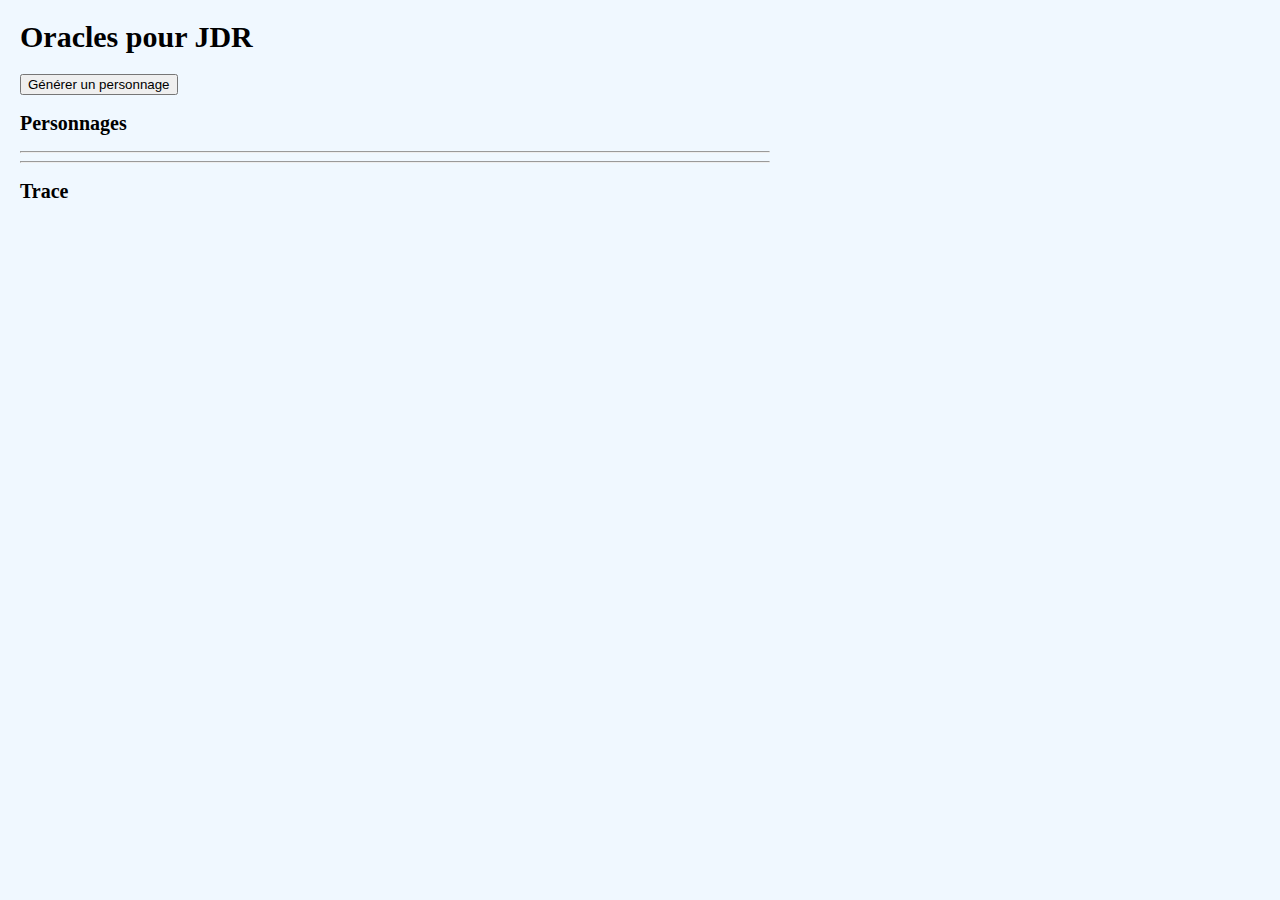
==== index.html @ ca2c88b4 "new stuff" ====
<!DOCTYPE html>
<html>
  <head>
    <meta charset="utf-8">
    <link rel="icon" href="favicon.ico" type="image/x-icon">
    <link rel="stylesheet" href="styles.css">
    <title>Oracles for RPG</title>
    <script src="js/names.js"></script>
    <script src="js/oracles-engine.js"></script>
    <script src="js/harrypotter.js"></script>
    <script src="oracles.js"></script>
    <script src="npccomponent.js"></script>    
  </head>
  <body>
    <h1>Oracles pour JDR</h1>
    <button onclick="test()">Générer un personnage</button>
    <h2>Personnages</h2>
    <div class="npc" id="npcs">
      <hr>
      <my-npc></my-npc>
      <hr>
    </div>
    <h2>Trace</h2>
    <div class="tracediv" id="trace"></div>
  </body>
</html>
---- styles.css ----
/* -----------------------
Base styles
------------------------*/

body {
    background-color: AliceBlue;
    min-width: 250px;
    max-width: 750px;
    margin-top: 10px;
    margin-bottom: 50px;
    margin-right: 20px;
    margin-left: 20px;
}

h1 {
    font-size: 30px
}

h2 {
    font-size: 20px
}

div.tracediv {
    color: DarkBlue
}
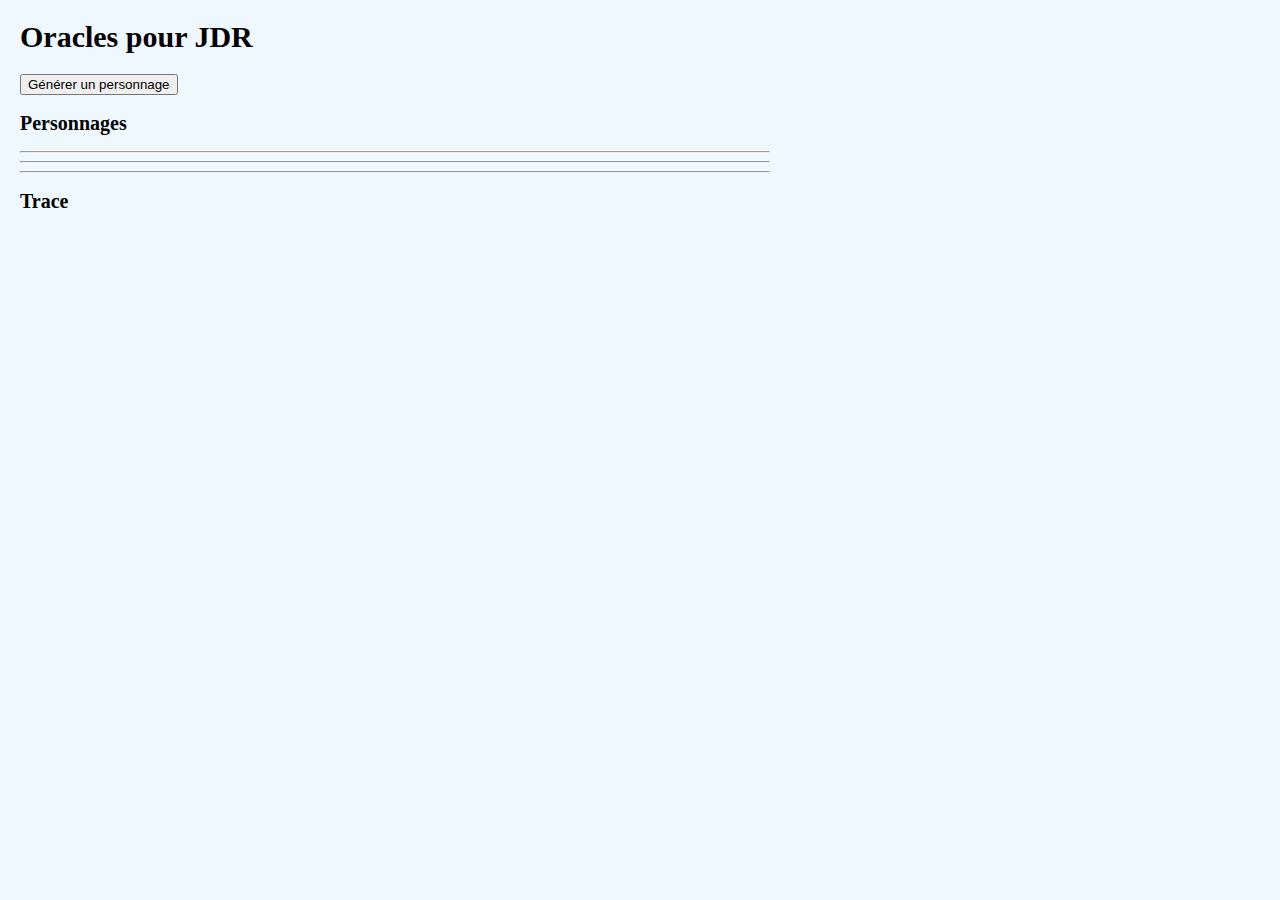
==== commit 5fa8504e: "new stuff" ====
--- a/index.html
+++ b/index.html
@@ -3,13 +3,53 @@
   <head>
     <meta charset="utf-8">
     <link rel="icon" href="favicon.ico" type="image/x-icon">
+    <meta name="viewport" content="width=device-width,initial-scale=1o">
     <link rel="stylesheet" href="styles.css">
     <title>Oracles for RPG</title>
     <script src="js/names.js"></script>
     <script src="js/oracles-engine.js"></script>
     <script src="js/harrypotter.js"></script>
     <script src="oracles.js"></script>
-    <script src="npccomponent.js"></script>    
+    <script src="npccomponent.js"></script>
+    <!-- =====================Template start============================= -->
+    <template id="npc-template">
+      <style>
+        * {
+            box-sizing: border-box;
+        }
+        
+        /* Create two equal columns that floats next to each other */
+        .column {
+            float: left;
+            width: 50%;
+            padding: 10px;
+            /* height: 300px; /* Should be removed. Only for demonstration */*/
+        }
+
+        /* Clear floats after the columns */
+        .row:after {
+            content: "";
+            display: table;
+            clear: both;
+        }
+      </style>
+      <div class="row">
+        <div class="column">
+          <table>
+              <tr>
+                <th>Caractéristiques</th>
+                <th>Valeur</th>
+              </tr>
+              <tr>
+                <td><slot name="charac">Default</slot></td>
+                <td><slot name="value">Default</slot></td>
+              </tr>
+          </table>
+        </div>
+        <div class="column">Column 2</div>
+      </div>
+    </template>
+    <!-- =====================Template end============================= -->
   </head>
   <body>
     <h1>Oracles pour JDR</h1>
@@ -19,6 +59,8 @@
       <hr>
       <my-npc></my-npc>
       <hr>
+      <my-npc2></my-npc2>
+      <hr>
     </div>
     <h2>Trace</h2>
     <div class="tracediv" id="trace"></div>
--- a/styles.css
+++ b/styles.css
@@ -24,3 +24,5 @@
     color: DarkBlue
 }
 
+
+
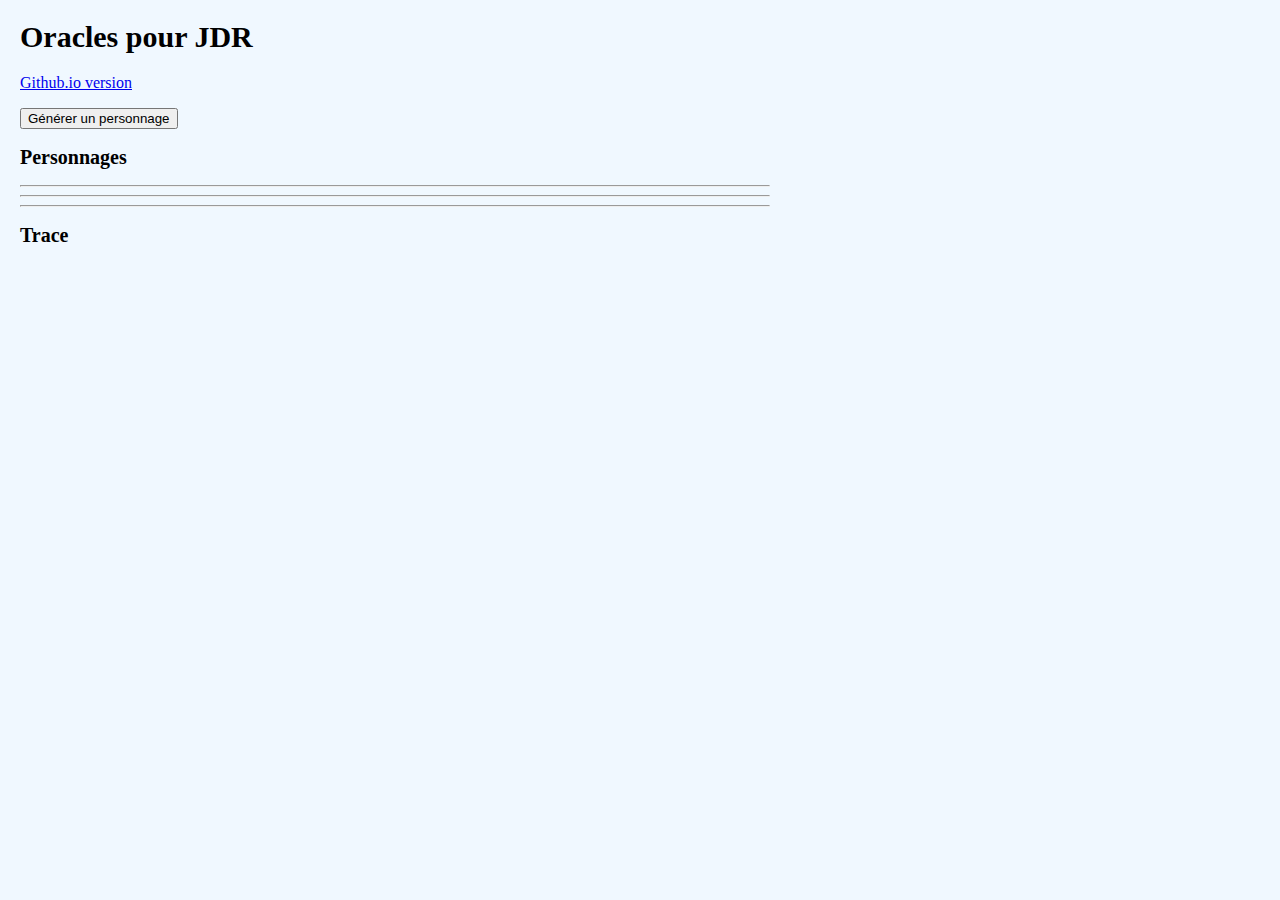
==== commit f4bb0210: "new stuff" ====
--- a/index.html
+++ b/index.html
@@ -11,48 +11,10 @@
     <script src="js/harrypotter.js"></script>
     <script src="oracles.js"></script>
     <script src="npccomponent.js"></script>
-    <!-- =====================Template start============================= -->
-    <template id="npc-template">
-      <style>
-        * {
-            box-sizing: border-box;
-        }
-        
-        /* Create two equal columns that floats next to each other */
-        .column {
-            float: left;
-            width: 50%;
-            padding: 10px;
-            /* height: 300px; /* Should be removed. Only for demonstration */*/
-        }
-
-        /* Clear floats after the columns */
-        .row:after {
-            content: "";
-            display: table;
-            clear: both;
-        }
-      </style>
-      <div class="row">
-        <div class="column">
-          <table>
-              <tr>
-                <th>Caractéristiques</th>
-                <th>Valeur</th>
-              </tr>
-              <tr>
-                <td><slot name="charac">Default</slot></td>
-                <td><slot name="value">Default</slot></td>
-              </tr>
-          </table>
-        </div>
-        <div class="column">Column 2</div>
-      </div>
-    </template>
-    <!-- =====================Template end============================= -->
-  </head>
+  <head>
   <body>
     <h1>Oracles pour JDR</h1>
+    <p><a href="https://orey.github.io/oracles">Github.io version</a></p>
     <button onclick="test()">Générer un personnage</button>
     <h2>Personnages</h2>
     <div class="npc" id="npcs">
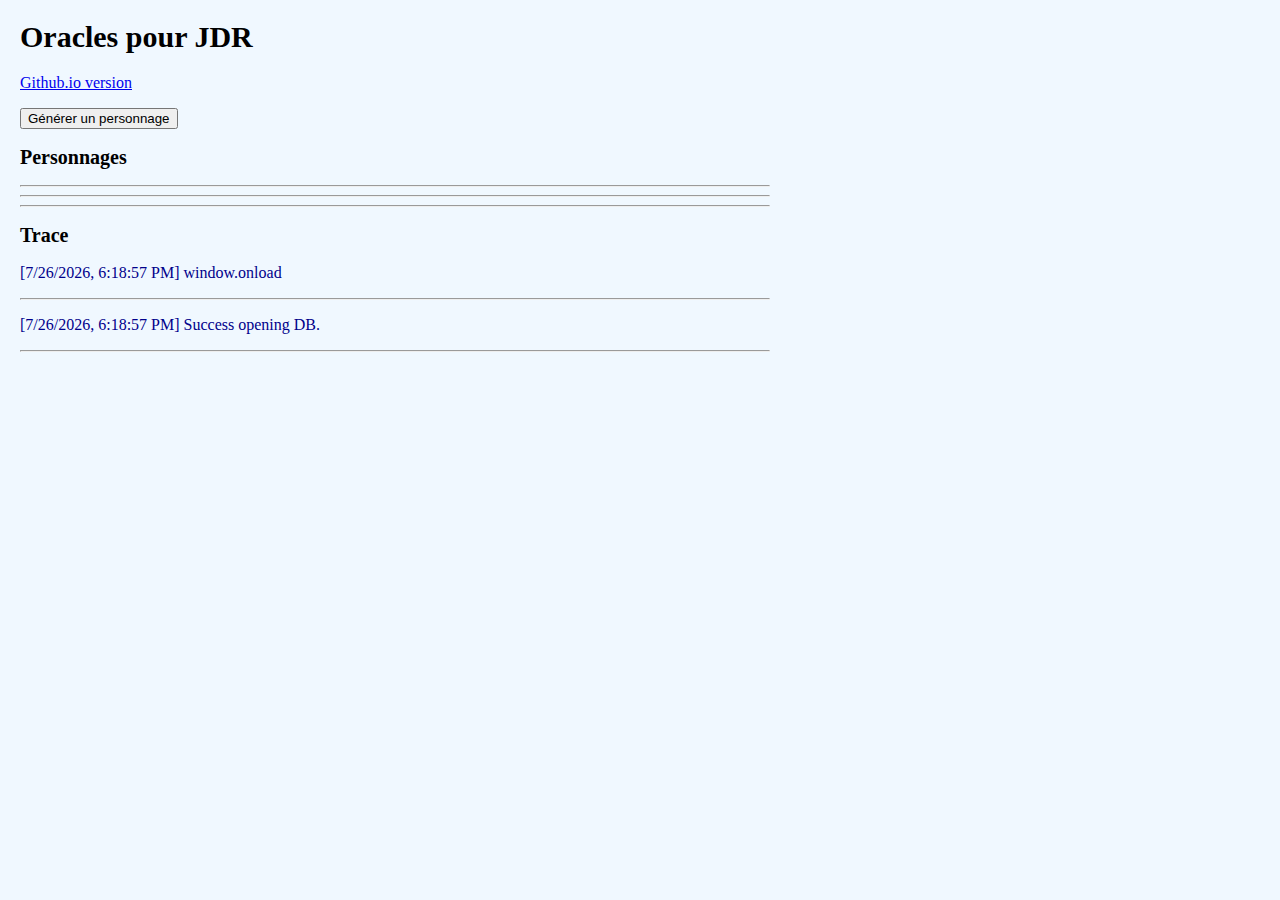
==== commit 9d20fdc7: "working on DB" ====
--- a/index.html
+++ b/index.html
@@ -6,12 +6,7 @@
     <meta name="viewport" content="width=device-width,initial-scale=1o">
     <link rel="stylesheet" href="styles.css">
     <title>Oracles for RPG</title>
-    <script src="js/names.js"></script>
-    <script src="js/oracles-engine.js"></script>
-    <script src="js/harrypotter.js"></script>
-    <script src="oracles.js"></script>
-    <script src="npccomponent.js"></script>
-  <head>
+  </head>
   <body>
     <h1>Oracles pour JDR</h1>
     <p><a href="https://orey.github.io/oracles">Github.io version</a></p>
@@ -27,5 +22,11 @@
     <h2>Trace</h2>
     <div class="tracediv" id="trace"></div>
   </body>
+  <script src="js/names.js"></script>
+  <script src="js/oracles-engine.js"></script>
+  <script src="js/harrypotter.js"></script>
+  <script src="npccomponent.js"></script>
+  <script src="mydb.js"></script>
+  <script src="oracles.js"></script>
 </html>
 
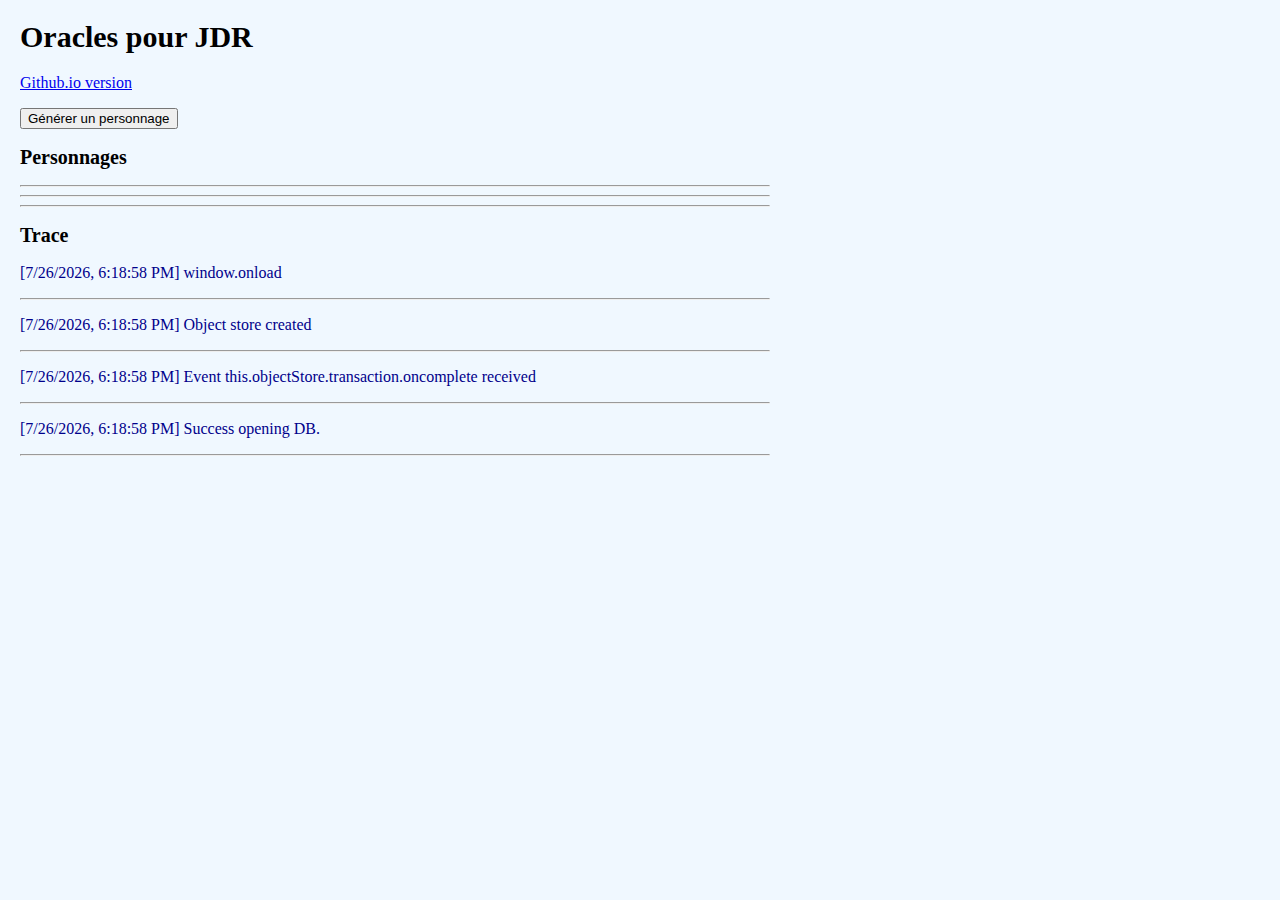
==== commit ee5c006f: "stable version" ====
--- a/index.html
+++ b/index.html
@@ -26,7 +26,8 @@
   <script src="js/oracles-engine.js"></script>
   <script src="js/harrypotter.js"></script>
   <script src="npccomponent.js"></script>
-  <script src="mydb.js"></script>
+  <!-- <script src="mydb.js"></script> -->
+  <script src="db.js"></script>
   <script src="oracles.js"></script>
 </html>
 
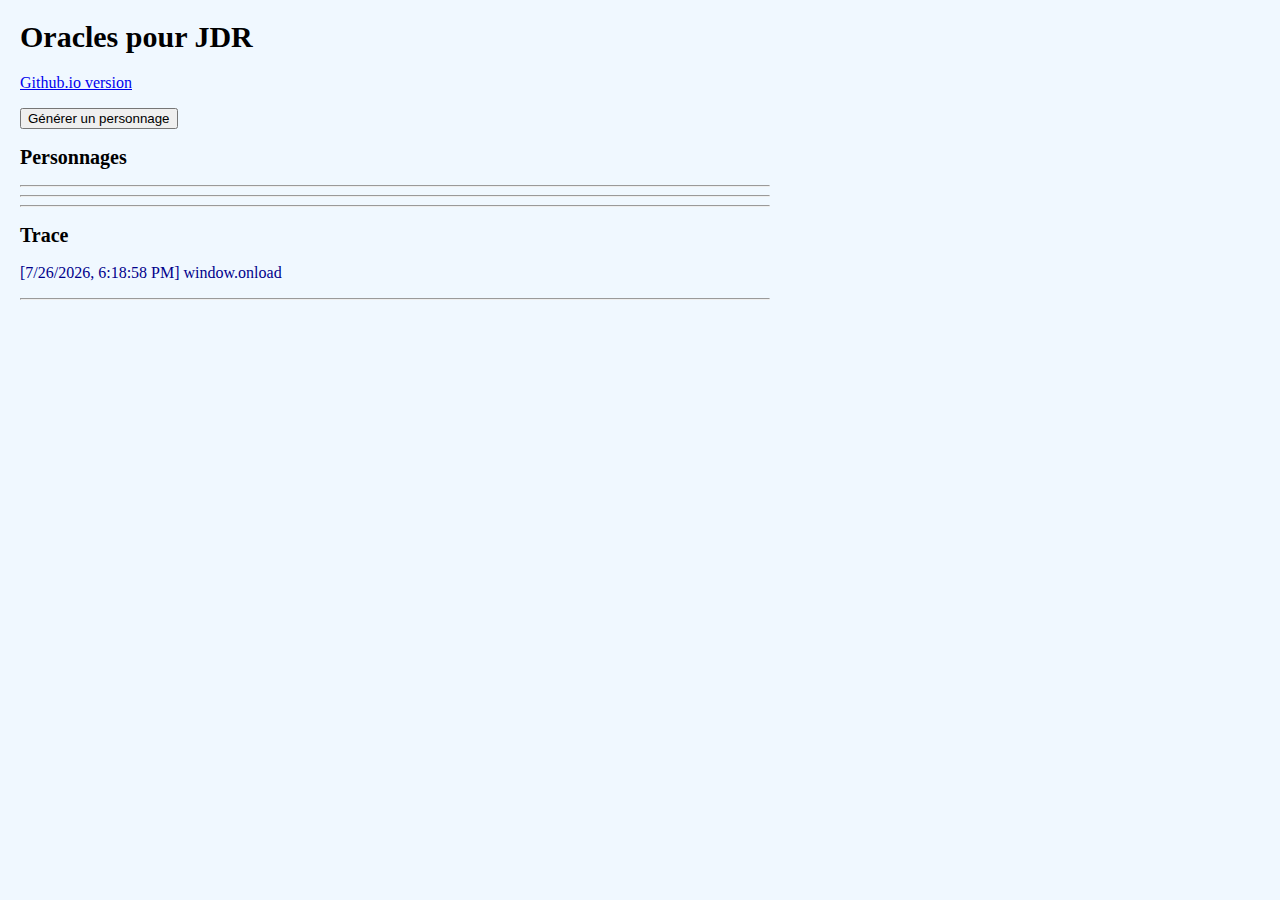
==== commit d5bbe3a5: "adding templating" ====
--- a/index.html
+++ b/index.html
@@ -25,6 +25,8 @@
   <script src="js/names.js"></script>
   <script src="js/oracles-engine.js"></script>
   <script src="js/harrypotter.js"></script>
+  <script src="eventbus.js"></script>
+  <script src="templatengine.js"></script>
   <script src="npccomponent.js"></script>
   <!-- <script src="mydb.js"></script> -->
   <script src="db.js"></script>
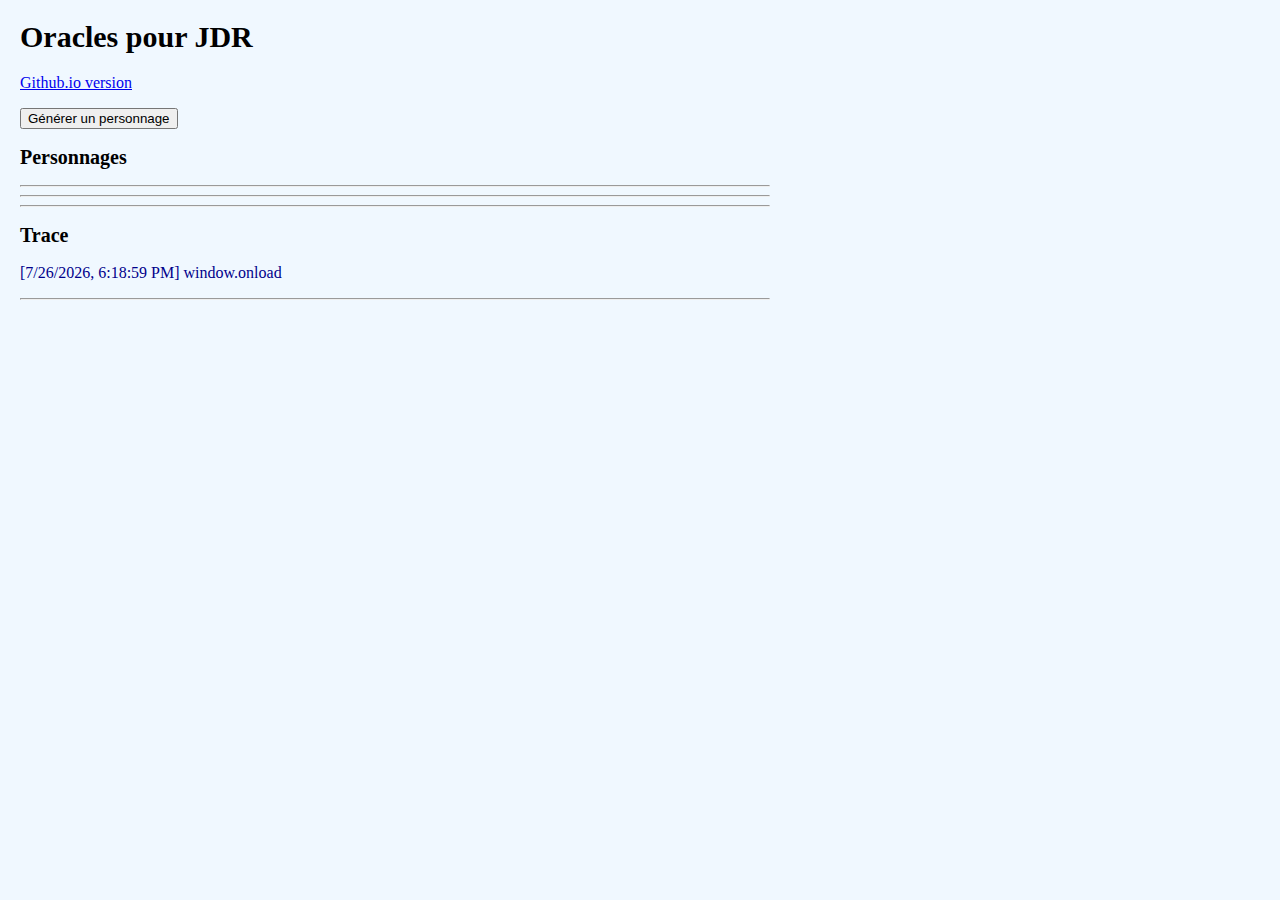
==== commit 164db9ae: "reorganizing files" ====
--- a/index.html
+++ b/index.html
@@ -22,14 +22,21 @@
     <h2>Trace</h2>
     <div class="tracediv" id="trace"></div>
   </body>
-  <script src="js/names.js"></script>
-  <script src="js/oracles-engine.js"></script>
-  <script src="js/harrypotter.js"></script>
-  <script src="eventbus.js"></script>
-  <script src="templatengine.js"></script>
-  <script src="npccomponent.js"></script>
-  <!-- <script src="mydb.js"></script> -->
-  <script src="db.js"></script>
+
+  <!-- Scripts to manage RPGs -->
+  <script src="rpg/oracles-engine.js"></script>
+  <script src="rpg/names.js"></script>
+  <script src="rpg/harrypotter.js"></script>
+  
+  <!-- Scripts to manage UI -->
+  <script src="ui/eventbus.js"></script>
+  <script src="ui/npccomponent.js"></script>
+  <script src="ui/templatengine.js"></script>
+
+  <!-- Script to manage DB> -->
+  <script src="db/db.js"></script>
+
+  <!-- Main script -->
   <script src="oracles.js"></script>
 </html>
 
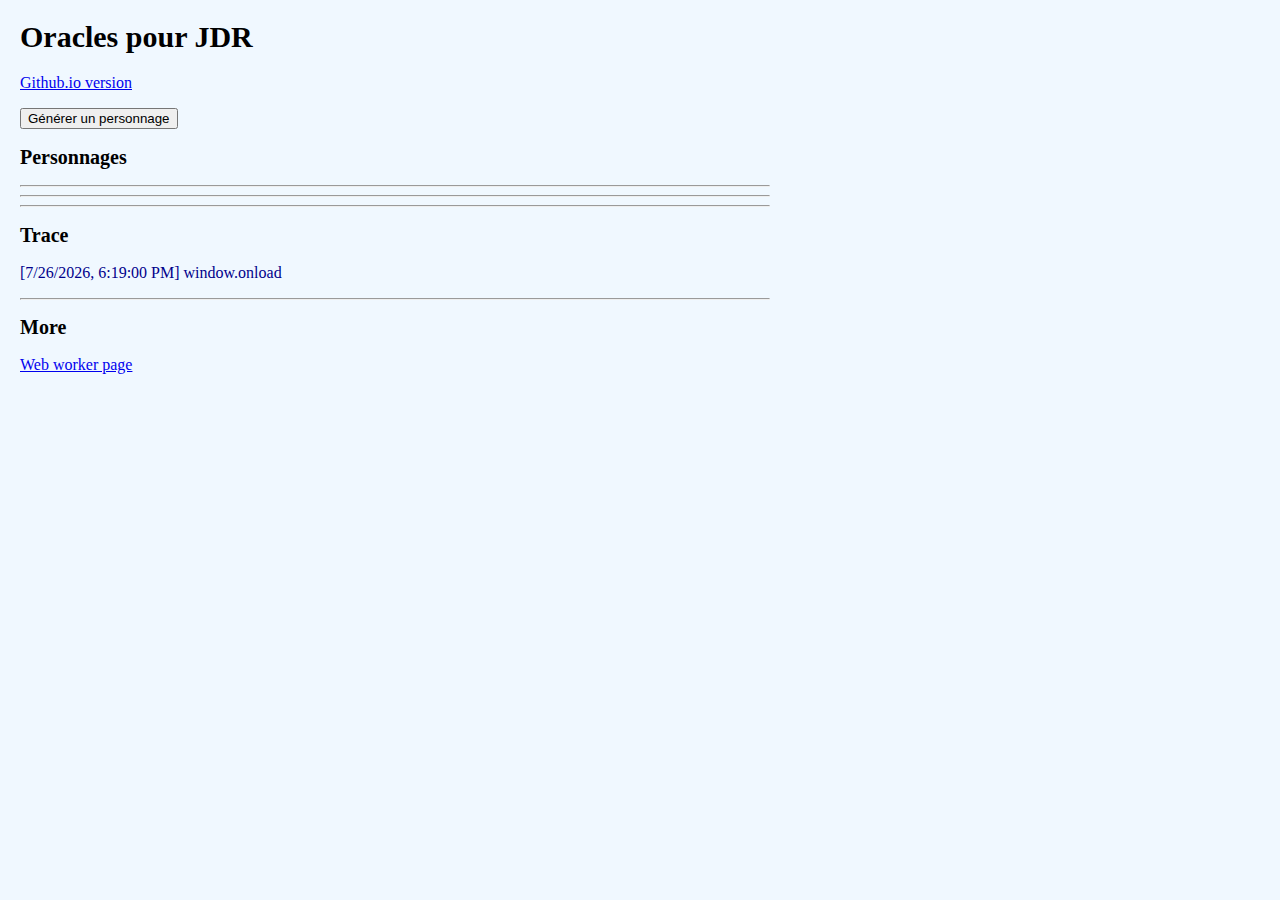
==== commit cca7b054: "new stuff" ====
--- a/index.html
+++ b/index.html
@@ -21,6 +21,8 @@
     </div>
     <h2>Trace</h2>
     <div class="tracediv" id="trace"></div>
+    <h2>More</h2>
+    <p><a href="webworker.html">Web worker page</a></p>
   </body>
 
   <!-- Scripts to manage RPGs -->
